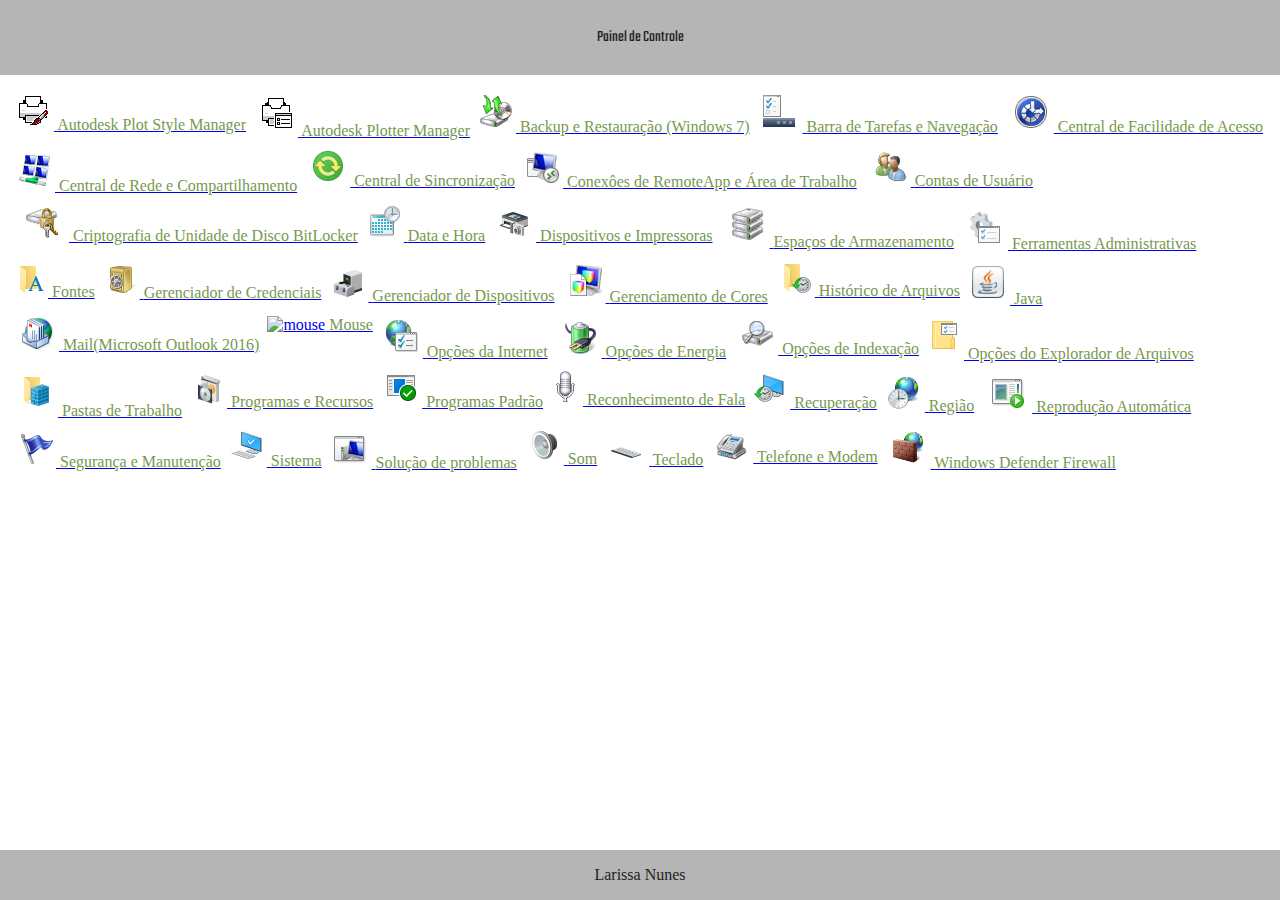
==== Painel de Controle/index.html @ 80f06866 "SOP" ====
<!DOCTYPE html>
<html lang="pt-BR">
<head>
    <meta charset="UTF-8">
    <meta http-equiv="X-UA-Compatible" content="IE=edge">
    <meta name="viewport" content="width=device-width, initial-scale=1.0">
    <title>Painel de Controle</title>
    <link rel="stylesheet" href="style.css">
</head>
<body>
    <header>
        Painel de Controle
    </header>
    <main>
    <a href="./pages/mouse.html" class="item-container" title="Executar: control mouse"> 
        <img src="00-Icones/1 - Copia.PNG" alt="mouse" class="item-img">
        <span class="item-title">Autodesk Plot Style Manager</span>
    </a>
    <a href="./pages/mouse.html" class="item-container" title="Executar: control mouse"> 
        <img src="00-Icones/2.PNG" alt="mouse" class="item-img">
        <span class="item-title">Autodesk Plotter Manager</span>
    </a>
    <a href="./pages/mouse.html" class="item-container" title="Executar: control mouse"> 
        <img src="00-Icones/3.PNG" alt="mouse" class="item-img">
        <span class="item-title">Backup e Restauração (Windows 7)</span>
    </a>
    <a href="./pages/mouse.html" class="item-container" title="Executar: control mouse"> 
        <img src="00-Icones/4.PNG" alt="mouse" class="item-img">
        <span class="item-title">Barra de Tarefas e Navegação</span>
    </a>
    <a href="./pages/mouse.html" class="item-container" title="Executar: control mouse"> 
        <img src="00-Icones/5.PNG" alt="mouse" class="item-img">
        <span class="item-title">Central de Facilidade de Acesso</span>
    </a>
    <a href="./pages/mouse.html" class="item-container" title="Executar: control mouse"> 
        <img src="00-Icones/6.PNG" alt="mouse" class="item-img">
        <span class="item-title">Central de Rede e Compartilhamento</span>
    </a>
    <a href="./pages/mouse.html" class="item-container" title="Executar: control mouse"> 
        <img src="00-Icones/7.PNG" alt="mouse" class="item-img">
        <span class="item-title">Central de Sincronização</span>
    </a>
    <a href="./pages/mouse.html" class="item-container" title="Executar: control mouse"> 
        <img src="00-Icones/8.PNG" alt="mouse" class="item-img">
        <span class="item-title">Conexôes de RemoteApp e Área de Trabalho</span>
    </a>
    <a href="./pages/mouse.html" class="item-container" title="Executar: control mouse"> 
        <img src="00-Icones/9.PNG" alt="mouse" class="item-img">
        <span class="item-title">Contas de Usuário</span>
    </a>
    <a href="./pages/mouse.html" class="item-container" title="Executar: control mouse"> 
        <img src="00-Icones/10.PNG" alt="mouse" class="item-img">
        <span class="item-title">Criptografia de Unidade de Disco BitLocker</span>
    </a>
    <a href="./pages/mouse.html" class="item-container" title="Executar: control mouse"> 
        <img src="00-Icones/11.PNG" alt="mouse" class="item-img">
        <span class="item-title">Data e Hora</span>
    </a>
    <a href="./pages/mouse.html" class="item-container" title="Executar: control mouse"> 
        <img src="00-Icones/12.PNG" alt="mouse" class="item-img">
        <span class="item-title">Dispositivos e Impressoras</span>
    </a>
    <a href="./pages/mouse.html" class="item-container" title="Executar: control mouse"> 
        <img src="00-Icones/13.PNG" alt="mouse" class="item-img">
        <span class="item-title">Espaços de Armazenamento</span>
    </a>
    <a href="./pages/mouse.html" class="item-container" title="Executar: control mouse"> 
        <img src="00-Icones/14.PNG" alt="mouse" class="item-img">
        <span class="item-title">Ferramentas Administrativas</span>
    </a>
    <a href="./pages/mouse.html" class="item-container" title="Executar: control mouse"> 
        <img src="00-Icones/15.PNG" alt="mouse" class="item-img">
        <span class="item-title">Fontes</span>
    </a>
    <a href="./pages/mouse.html" class="item-container" title="Executar: control mouse"> 
        <img src="00-Icones/16.PNG" alt="mouse" class="item-img">
        <span class="item-title">Gerenciador de Credenciais</span>
    </a>
    <a href="./pages/mouse.html" class="item-container" title="Executar: control mouse"> 
        <img src="00-Icones/17.PNG" alt="mouse" class="item-img">
        <span class="item-title">Gerenciador de Dispositivos</span>
    </a>
    <a href="./pages/mouse.html" class="item-container" title="Executar: control mouse"> 
        <img src="00-Icones/18.PNG" alt="mouse" class="item-img">
        <span class="item-title">Gerenciamento de Cores</span>
    </a>
    <a href="./pages/mouse.html" class="item-container" title="Executar: control mouse"> 
        <img src="00-Icones/19.PNG" alt="mouse" class="item-img">
        <span class="item-title">Histórico de Arquivos</span>
    </a>
    <a href="./pages/mouse.html" class="item-container" title="Executar: control mouse"> 
        <img src="00-Icones/20.PNG" alt="mouse" class="item-img">
        <span class="item-title">Java</span>
    </a>
    <a href="./pages/mouse.html" class="item-container" title="Executar: control mouse"> 
        <img src="00-Icones/21.PNG" alt="mouse" class="item-img">
        <span class="item-title">Mail(Microsoft Outlook 2016)</span>
    </a>
    <a href="./pages/mouse.html" class="item-container" title="Executar: control mouse"> 
        <img src="00-Icones/22PNG" alt="mouse" class="item-img">
        <span class="item-title">Mouse</span>
    </a>
    <a href="./pages/mouse.html" class="item-container" title="Executar: control mouse"> 
        <img src="00-Icones/23.PNG" alt="mouse" class="item-img">
        <span class="item-title">Opções da Internet</span>
    </a>
    <a href="./pages/mouse.html" class="item-container" title="Executar: control mouse"> 
        <img src="00-Icones/24.PNG" alt="mouse" class="item-img">
        <span class="item-title"> Opções de Energia </span>
    </a>
    <a href="./pages/mouse.html" class="item-container" title="Executar: control mouse"> 
        <img src="00-Icones/25.PNG" alt="mouse" class="item-img">
        <span class="item-title"> Opções de Indexação</span>
    </a>
    <a href="./pages/mouse.html" class="item-container" title="Executar: control mouse"> 
        <img src="00-Icones/26.PNG" alt="mouse" class="item-img">
        <span class="item-title">Opções do Explorador de Arquivos</span>
    </a>
    <a href="./pages/mouse.html" class="item-container" title="Executar: control mouse"> 
        <img src="00-Icones/27.PNG" alt="mouse" class="item-img">
        <span class="item-title">Pastas de Trabalho</span>
    </a>
    <a href="./pages/mouse.html" class="item-container" title="Executar: control mouse"> 
        <img src="00-Icones/28.PNG" alt="mouse" class="item-img">
        <span class="item-title">Programas e Recursos</span>
    </a>
    <a href="./pages/mouse.html" class="item-container" title="Executar: control mouse"> 
        <img src="00-Icones/29.PNG" alt="mouse" class="item-img">
        <span class="item-title">Programas Padrão</span>
    </a>
    <a href="./pages/mouse.html" class="item-container" title="Executar: control mouse"> 
        <img src="00-Icones/30.PNG" alt="mouse" class="item-img">
        <span class="item-title">Reconhecimento de Fala</span>
    </a>
    <a href="./pages/mouse.html" class="item-container" title="Executar: control mouse"> 
        <img src="00-Icones/31.PNG" alt="mouse" class="item-img">
        <span class="item-title">Recuperação</span>
    </a>
    <a href="./pages/mouse.html" class="item-container" title="Executar: control mouse"> 
        <img src="00-Icones/32.PNG" alt="mouse" class="item-img">
        <span class="item-title">Região</span>
    </a>
    <a href="./pages/mouse.html" class="item-container" title="Executar: control mouse"> 
        <img src="00-Icones/33.PNG" alt="mouse" class="item-img">
        <span class="item-title">Reprodução Automática</span>
    </a>
    <a href="./pages/mouse.html" class="item-container" title="Executar: control mouse"> 
        <img src="00-Icones/34.PNG" alt="mouse" class="item-img">
        <span class="item-title">Segurança e Manutenção</span>
    </a>
    <a href="./pages/mouse.html" class="item-container" title="Executar: control mouse"> 
        <img src="00-Icones/35.PNG" alt="mouse" class="item-img">
        <span class="item-title">Sistema</span>
    </a>
    <a href="./pages/mouse.html" class="item-container" title="Executar: control mouse"> 
        <img src="00-Icones/36.PNG" alt="mouse" class="item-img">
        <span class="item-title">Solução de problemas</span>
    </a>
    <a href="./pages/mouse.html" class="item-container" title="Executar: control mouse"> 
        <img src="00-Icones/37.PNG" alt="mouse" class="item-img">
        <span class="item-title">Som</span>
    </a>
    <a href="./pages/mouse.html" class="item-container" title="Executar: control mouse"> 
        <img src="00-Icones/38.PNG" alt="mouse" class="item-img">
        <span class="item-title">Teclado</span>
    </a>
    <a href="./pages/mouse.html" class="item-container" title="Executar: control mouse"> 
        <img src="00-Icones/39.PNG" alt="mouse" class="item-img">
        <span class="item-title">Telefone e Modem</span>
    </a>
    <a href="./pages/mouse.html" class="item-container" title="Executar: control mouse"> 
        <img src="00-Icones/40.PNG" alt="mouse" class="item-img">
        <span class="item-title">Windows Defender Firewall</span>
    </a>

    </main>
    <footer>
        Larissa Nunes
    </footer>
</body>
</html>
---- Painel de Controle/style.css ----
@import url('https://fonts.googleapis.com/css2?family=Teko&display=swap');
* {
    margin: 0;
    padding: 0;
    box-sizing: border-box;
}

body{
    display: flex;
    height: 100vh;
    flex-direction: column;
    
}

header {
   
    font-family: "teko";
    background-color: #2225;
    color: #222;
    height: 75px;
    display: flex;
    justify-content: center;
    align-items: center;
    }

 main {
    flex-grow: 1;
    padding: 15px;
    display: flex;
    flex-wrap: wrap;
    gap: 8px;
    align-content: flex-start;
    }
    

footer{
    flex-direction: 50px;
    height: 50px;
    align-items: center;
    color: black;
    display: flex;
    
}
item-container{
    width: 250px;
    height: 50px;
    display: flex;
    align-items: center;
    gap: 8px;
    transition: 400ms;
    text-decoration: none;
}

.item-container:hover {
    box-shadow: 0 0 10px #2228;
}

.item-container .item-title:hover {
    color: rgb(136, 207, 54);
    text-decoration: underline rgb(119, 153, 79);
}

.item-title {
    color: rgb(119, 153, 79);
}

footer {
    background-color: #2225;
    color: #222;
    height: 50px;
    display: flex;
    justify-content: center;
    align-items: center;
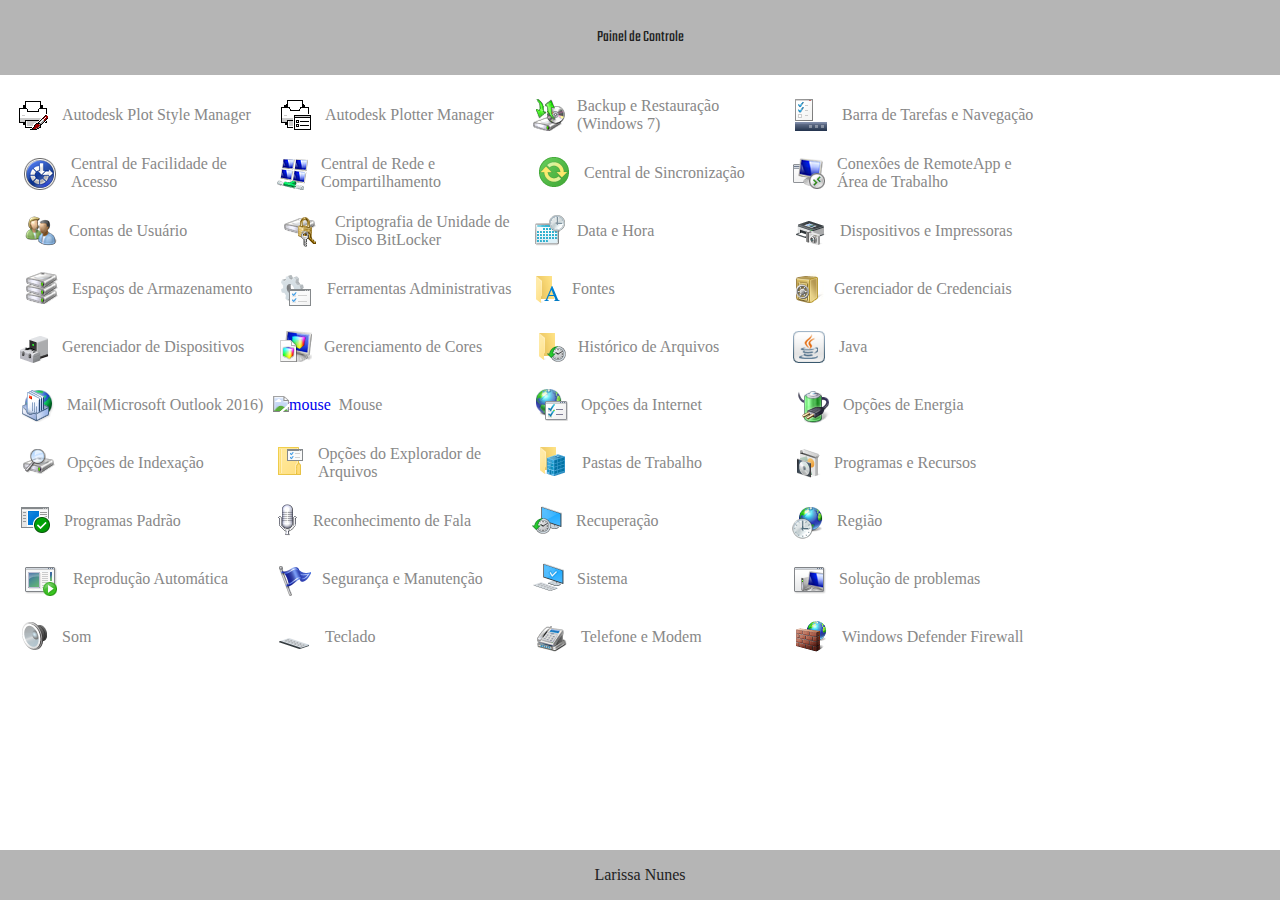
==== commit db5bd02c: "sop" ====
--- a/Painel de Controle/index.html
+++ b/Painel de Controle/index.html
@@ -12,23 +12,23 @@
         Painel de Controle
     </header>
     <main>
-    <a href="./pages/mouse.html" class="item-container" title="Executar: control mouse"> 
+    <a href="./pages/AutodeskPlot.html" class="item-container" title="Executar: control mouse"> 
         <img src="00-Icones/1 - Copia.PNG" alt="mouse" class="item-img">
         <span class="item-title">Autodesk Plot Style Manager</span>
     </a>
-    <a href="./pages/mouse.html" class="item-container" title="Executar: control mouse"> 
+    <a href="./pages/Autodesk.html" class="item-container" title="Executar: control mouse"> 
         <img src="00-Icones/2.PNG" alt="mouse" class="item-img">
         <span class="item-title">Autodesk Plotter Manager</span>
     </a>
-    <a href="./pages/mouse.html" class="item-container" title="Executar: control mouse"> 
+    <a href="./pages/Back" class="item-container" title="Executar: control mouse"> 
         <img src="00-Icones/3.PNG" alt="mouse" class="item-img">
         <span class="item-title">Backup e Restauração (Windows 7)</span>
     </a>
-    <a href="./pages/mouse.html" class="item-container" title="Executar: control mouse"> 
+    <a href="./pages/Barra.html" class="item-container" title="Executar: control mouse"> 
         <img src="00-Icones/4.PNG" alt="mouse" class="item-img">
         <span class="item-title">Barra de Tarefas e Navegação</span>
     </a>
-    <a href="./pages/mouse.html" class="item-container" title="Executar: control mouse"> 
+    <a href="./pages/CentralDe.html" class="item-container" title="Executar: control mouse"> 
         <img src="00-Icones/5.PNG" alt="mouse" class="item-img">
         <span class="item-title">Central de Facilidade de Acesso</span>
     </a>
@@ -152,27 +152,29 @@
         <img src="00-Icones/35.PNG" alt="mouse" class="item-img">
         <span class="item-title">Sistema</span>
     </a>
-    <a href="./pages/mouse.html" class="item-container" title="Executar: control mouse"> 
+    <a href="./pages/SolucaoDeProblemas.html" class="item-container" title="Executar: control mouse"> 
         <img src="00-Icones/36.PNG" alt="mouse" class="item-img">
         <span class="item-title">Solução de problemas</span>
     </a>
-    <a href="./pages/mouse.html" class="item-container" title="Executar: control mouse"> 
+    <a href="./pages/Som.html" class="item-container" title="Executar: control mouse"> 
         <img src="00-Icones/37.PNG" alt="mouse" class="item-img">
         <span class="item-title">Som</span>
     </a>
-    <a href="./pages/mouse.html" class="item-container" title="Executar: control mouse"> 
+    <a href="./pages/.html" class="item-container" title="Executar: control mouse"> 
         <img src="00-Icones/38.PNG" alt="mouse" class="item-img">
         <span class="item-title">Teclado</span>
     </a>
-    <a href="./pages/mouse.html" class="item-container" title="Executar: control mouse"> 
+    <a href="./pages/TelefoneEmodem.html" class="item-container" title="Executar: control mouse"> 
         <img src="00-Icones/39.PNG" alt="mouse" class="item-img">
         <span class="item-title">Telefone e Modem</span>
     </a>
-    <a href="./pages/mouse.html" class="item-container" title="Executar: control mouse"> 
+    <a href="./pages/WindowsDefender.html" class="item-container" title="Executar: control mouse"> 
         <img src="00-Icones/40.PNG" alt="mouse" class="item-img">
         <span class="item-title">Windows Defender Firewall</span>
     </a>
 
+
+    
     </main>
     <footer>
         Larissa Nunes
--- a/Painel de Controle/style.css
+++ b/Painel de Controle/style.css
@@ -7,9 +7,8 @@
 
 body{
     display: flex;
-    height: 100vh;
-    flex-direction: column;
-    
+    height: 100vh;  
+    flex-direction: column;  
 }
 
 header {
@@ -29,8 +28,8 @@
     display: flex;
     flex-wrap: wrap;
     gap: 8px;
-    align-content: flex-start;
-    }
+    align-content: flex-start;       
+}
     
 
 footer{
@@ -39,9 +38,9 @@
     align-items: center;
     color: black;
     display: flex;
-    
 }
-item-container{
+
+.item-container{
     width: 250px;
     height: 50px;
     display: flex;
@@ -61,7 +60,7 @@
 }
 
 .item-title {
-    color: rgb(119, 153, 79);
+    color: rgb(136, 136, 136);
 }
 
 footer {
@@ -70,4 +69,5 @@
     height: 50px;
     display: flex;
     justify-content: center;
-    align-items: center;+    align-items: center;
+}